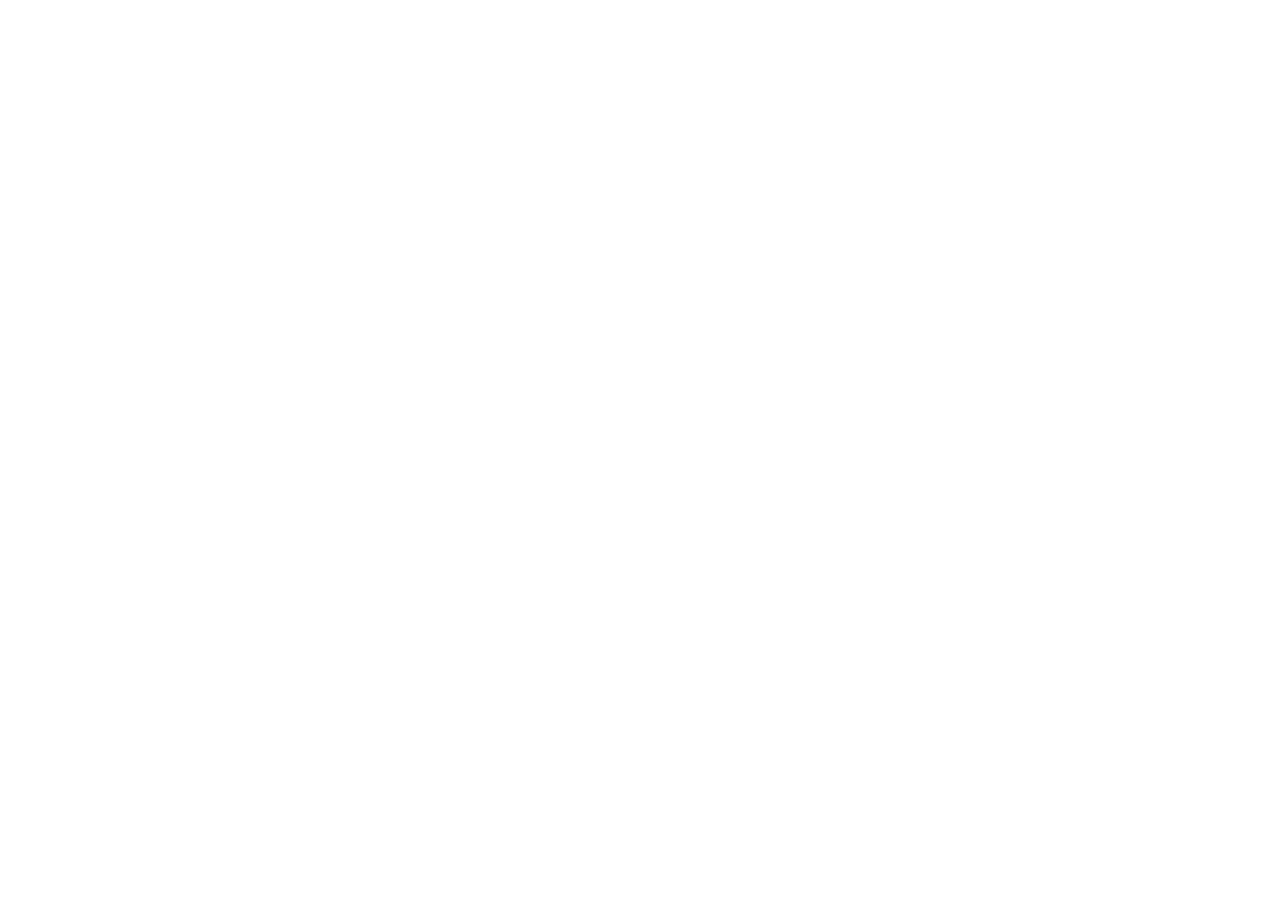
==== about.html @ 4a5a8490 "Added about me" ====
<!DOCTYPE html>
<html lang="en">
  <head>
    <meta charset="utf-8">
    <meta http-equiv="X-UA-Compatible" content="IE=edge">
    <meta name="viewport" content="width=device-width, initial-scale=1">
    <!-- The above 3 meta tags *must* come first in the head; any other head content must come *after* these tags -->
    <title>Bootstrap 101 Template</title>

    <!-- Bootstrap -->
    <link href="assets/bootstrap-3.3.7/dist/css/bootstrap.min.css" rel="stylesheet">

    <!-- HTML5 shim and Respond.js for IE8 support of HTML5 elements and media queries -->
    <!-- WARNING: Respond.js doesn't work if you view the page via file:// -->
    <!--[if lt IE 9]>
      <script src="https://oss.maxcdn.com/html5shiv/3.7.3/html5shiv.min.js"></script>
      <script src="https://oss.maxcdn.com/respond/1.4.2/respond.min.js"></script>
    <![endif]-->
     <!-- jQuery (necessary for Bootstrap's JavaScript plugins) -->
    <script src="https://ajax.googleapis.com/ajax/libs/jquery/1.12.4/jquery.min.js"></script>
    <!-- Include all compiled plugins (below), or include individual files as needed -->
    <script src="assets/bootstrap-3.3.7/dist/js/bootstrap.min.js"></script>
  </head>

  </html>
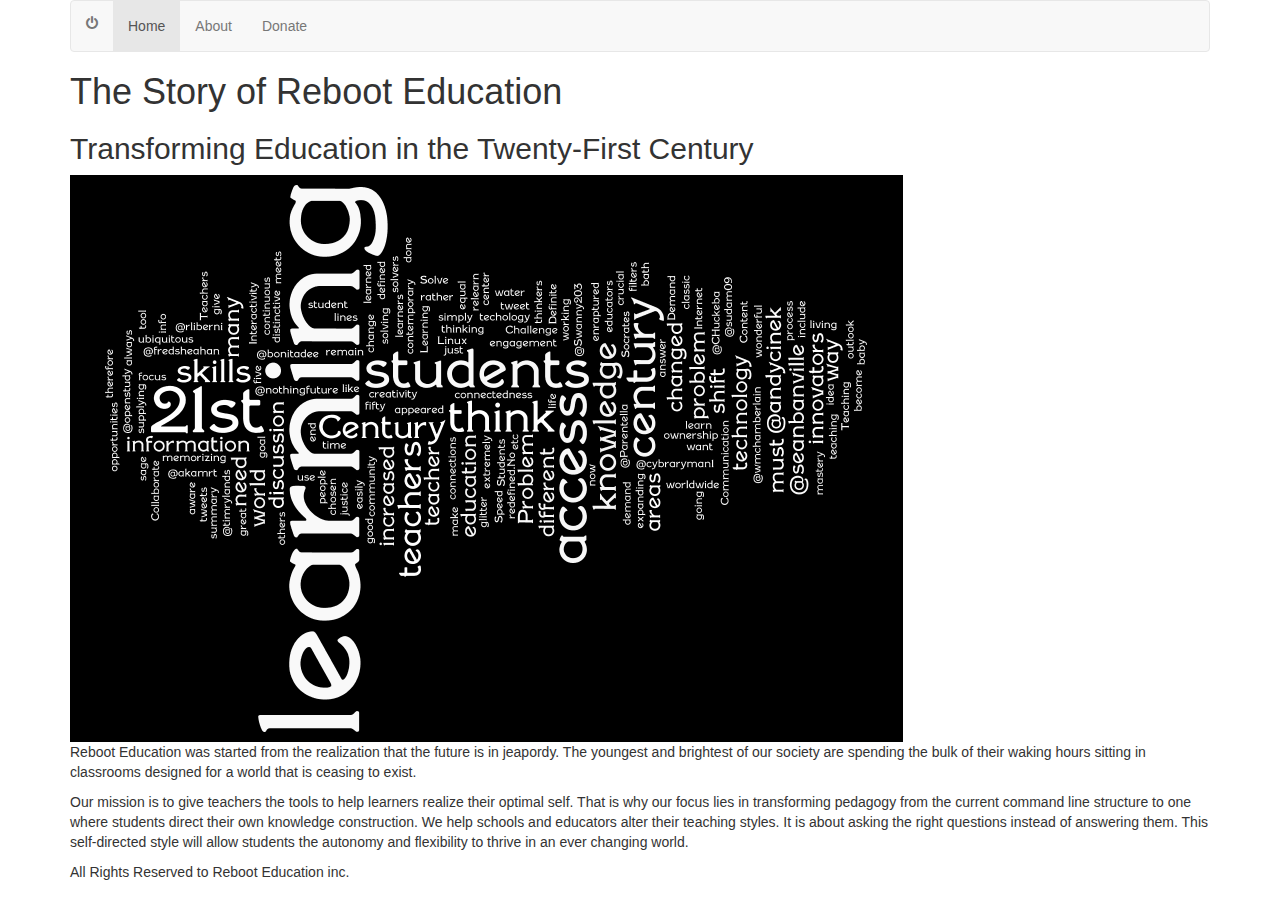
==== commit 06f3be88: "completed about me page" ====
--- a/about.html
+++ b/about.html
@@ -5,7 +5,9 @@
     <meta http-equiv="X-UA-Compatible" content="IE=edge">
     <meta name="viewport" content="width=device-width, initial-scale=1">
     <!-- The above 3 meta tags *must* come first in the head; any other head content must come *after* these tags -->
-    <title>Bootstrap 101 Template</title>
+    <title>Reboot Ecuation</title>
+
+    <link href="https://fonts.googleapis.com/css?family=Raleway" rel="stylesheet">
 
     <!-- Bootstrap -->
     <link href="assets/bootstrap-3.3.7/dist/css/bootstrap.min.css" rel="stylesheet">
@@ -20,6 +22,59 @@
     <script src="https://ajax.googleapis.com/ajax/libs/jquery/1.12.4/jquery.min.js"></script>
     <!-- Include all compiled plugins (below), or include individual files as needed -->
     <script src="assets/bootstrap-3.3.7/dist/js/bootstrap.min.js"></script>
+    <!-- Link Hannah's stylesheet -->
+    <link rel="stylesheet" type="text/css" href="assets/stylesheets/style.css">
+    <link href="https://maxcdn.bootstrapcdn.com/font-awesome/4.7.0/css/font-awesome.min.css" rel="stylesheet" integrity="sha384-wvfXpqpZZVQGK6TAh5PVlGOfQNHSoD2xbE+QkPxCAFlNEevoEH3Sl0sibVcOQVnN" crossorigin="anonymous">
   </head>
 
+  <body>
+
+    <div class="container">
+
+      <!-- navigation by hannah -->
+
+      <nav class="navbar navbar-default">
+      <div class="container-fluid">
+        <!-- Brand and toggle get grouped for better mobile display -->
+        <div class="navbar-header">
+          <button type="button" class="navbar-toggle collapsed" data-toggle="collapse" data-target="#bs-example-navbar-collapse-1" aria-expanded="false">
+            <span class="sr-only">Toggle navigation</span>
+            <span class="icon-bar"></span>
+            <span class="icon-bar"></span>
+            <span class="icon-bar"></span>
+          </button>
+          <span class="mediaLinks"><a class="navbar-brand fa fa-power-off" href="index.html"></a></span>
+        </div>
+
+        <!-- Collect the nav links, forms, and other content for toggling -->
+        <div class="collapse navbar-collapse" id="bs-example-navbar-collapse-1">
+          <ul class="nav navbar-nav">
+            <li class="active"><a href="index.html">Home <span class="sr-only">(current)</span></a></li>
+            <li><a href="about.html">About</a></li>
+            <li><a href="donate.html">Donate</a></li>
+          </ul>
+        </div><!-- /.navbar-collapse -->
+      </div><!-- /.container-fluid -->
+    </nav>
+    
+      <h1>The Story of Reboot Education</h1>
+      <h2>Transforming Education in the Twenty-First Century</h2>
+
+      <img src="assets/learning.jpg">
+
+      <p>Reboot Education was started from the realization that the future is in jeapordy.  The youngest and brightest of our society are spending the bulk of their waking hours sitting in classrooms designed for a world that is ceasing to exist.</p>
+
+      <p>Our mission is to give teachers the tools to help learners realize their optimal self. That is why our focus lies in transforming pedagogy from the current command line structure to one where students direct their own knowledge construction. We help schools and educators alter their teaching styles.  It is about asking the right questions instead of answering them.  This self-directed style will allow students the autonomy and flexibility to thrive in an ever changing world.</p>
+  
+      <footer>All Rights Reserved to Reboot Education inc.</footer>
+
+  </div>
+
+
+
+
+
+
+  </body>
+
   </html>--- a/assets/stylesheets/style.css
+++ b/assets/stylesheets/style.css
@@ -0,0 +1,7 @@
+.carousel-inner > .item > img {
+	height: auto;
+}
+
+#simple-font {
+	font-family: sans-serif;
+}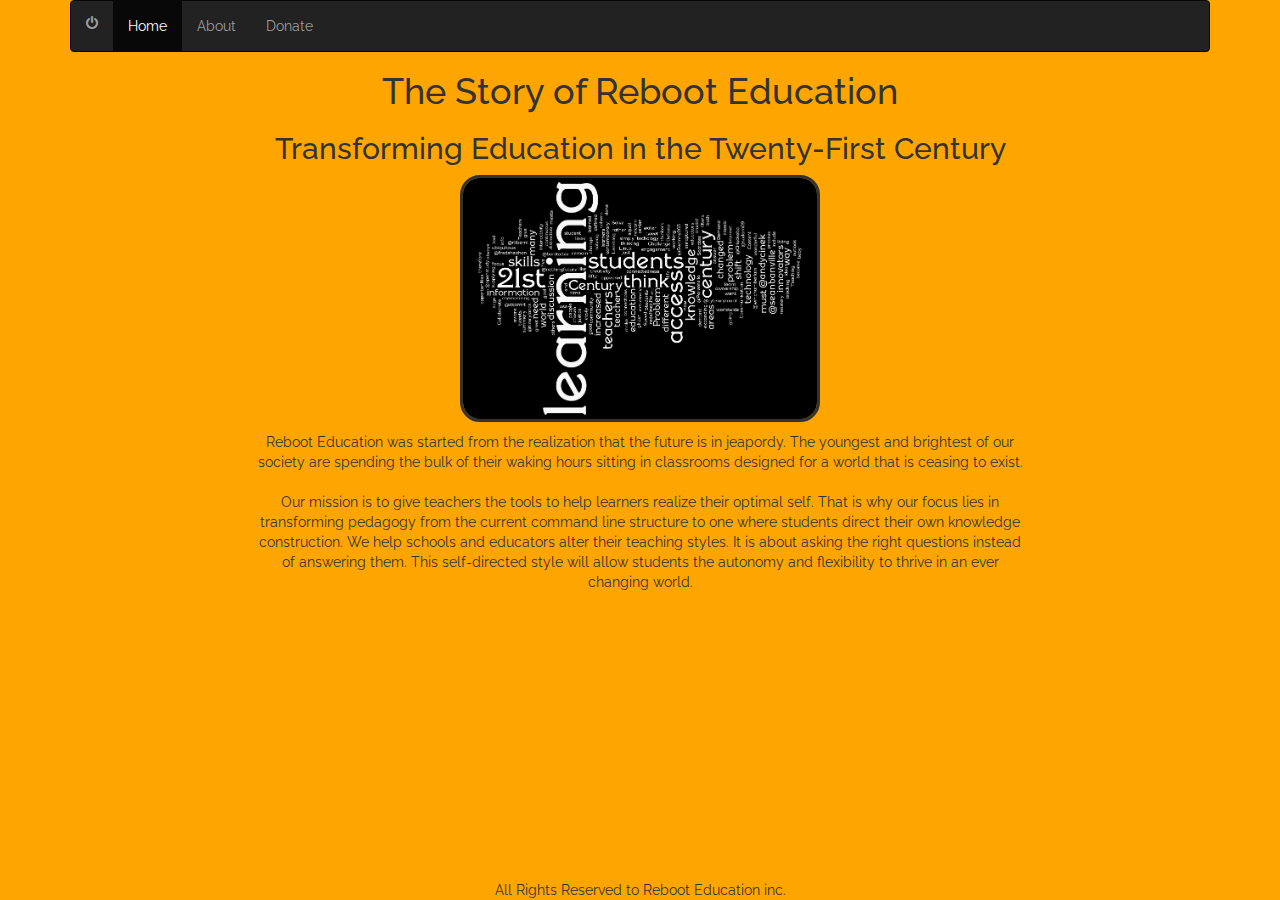
==== commit 018389ea: "styling on about page" ====
--- a/about.html
+++ b/about.html
@@ -9,8 +9,11 @@
 
     <link href="https://fonts.googleapis.com/css?family=Raleway" rel="stylesheet">
 
+
     <!-- Bootstrap -->
     <link href="assets/bootstrap-3.3.7/dist/css/bootstrap.min.css" rel="stylesheet">
+
+    <link href="about.css" rel="stylesheet">
 
     <!-- HTML5 shim and Respond.js for IE8 support of HTML5 elements and media queries -->
     <!-- WARNING: Respond.js doesn't work if you view the page via file:// -->
@@ -33,7 +36,7 @@
 
       <!-- navigation by hannah -->
 
-      <nav class="navbar navbar-default">
+      <nav class="navbar navbar-inverse">
       <div class="container-fluid">
         <!-- Brand and toggle get grouped for better mobile display -->
         <div class="navbar-header">
@@ -60,7 +63,13 @@
       <h1>The Story of Reboot Education</h1>
       <h2>Transforming Education in the Twenty-First Century</h2>
 
-      <img src="assets/learning.jpg">
+      
+      <div class="row">
+      <div class="col-xs-4 col-md-4"></div>
+      <div class="col-xs-4 col-md-4">
+        <img src="assets/learning.jpg"></div>
+      <div class="col-xs-4 col-md-4"></div> 
+      </div> 
 
       <p>Reboot Education was started from the realization that the future is in jeapordy.  The youngest and brightest of our society are spending the bulk of their waking hours sitting in classrooms designed for a world that is ceasing to exist.</p>
 
@@ -68,6 +77,7 @@
   
       <footer>All Rights Reserved to Reboot Education inc.</footer>
 
+  </body>
   </div>
 
 
@@ -75,6 +85,5 @@
 
 
 
-  </body>
 
   </html>--- a/about.css
+++ b/about.css
@@ -0,0 +1,50 @@
+/*--------Base Styles------*/
+
+body {
+	font-family:"Raleway";	
+	background-color:orange;
+	margin:0 auto;
+}
+
+img {
+	margin:0 auto;
+	width:100%;
+	border-radius: 20px;
+	border:3px solid;
+}
+
+p {
+	padding:10px;
+	text-align: center;
+	margin:0 auto;
+}
+
+footer {
+	text-align: center;
+	position:absolute;
+	right: 0;
+  	bottom: 0;
+  	left: 0;
+}
+
+h1, 
+h2 {
+	text-align: center;
+}
+
+/*-------Media Queries--------*/
+
+@media all and (min-width:1200px) {
+	p {
+	  width:70%;
+}
+	h1{
+	  width:70%;
+	  margin:0 auto;	
+	}
+
+@media all and (min-width: 992px) {
+	p {
+		width:70%;
+	}
+}
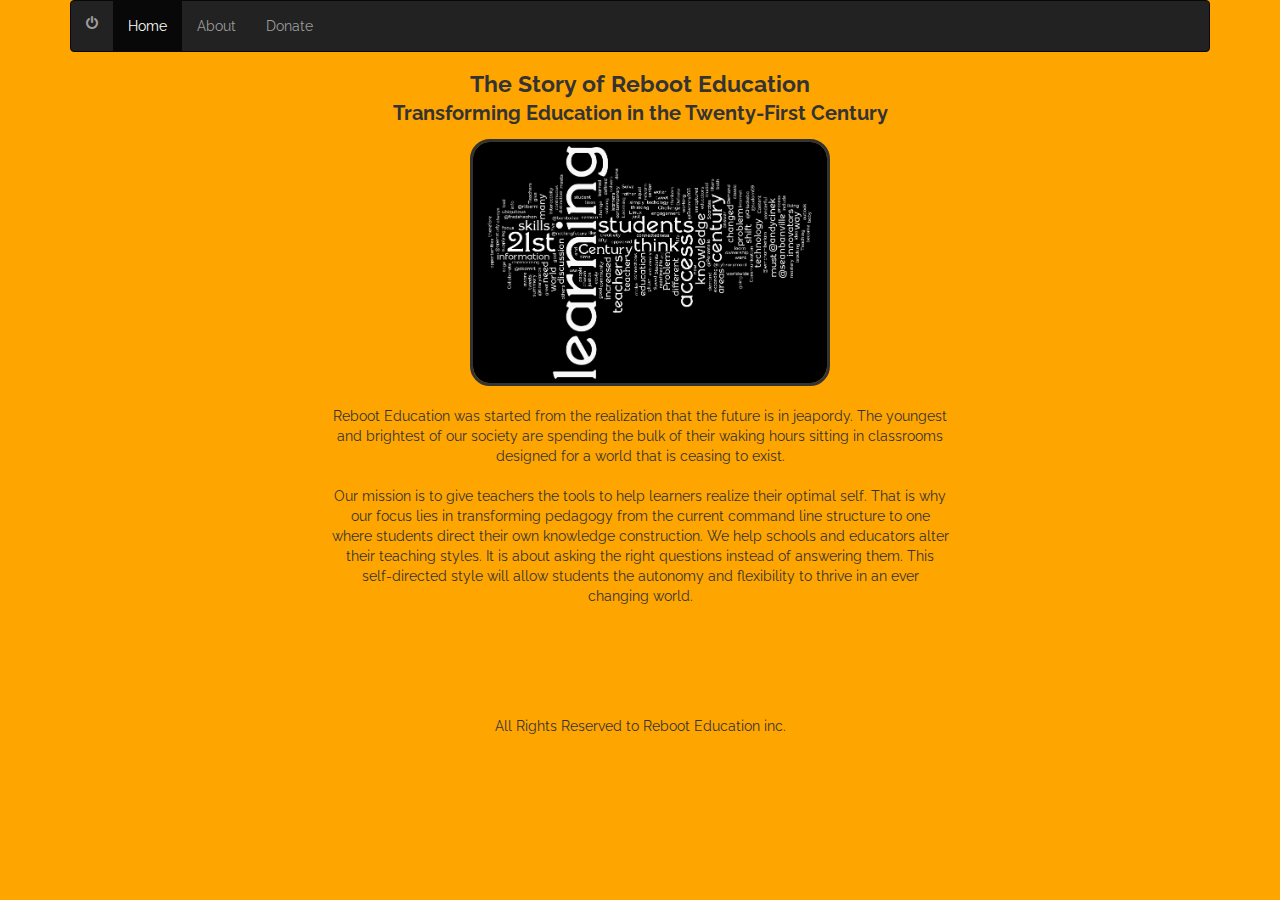
==== commit 16e44447: "media queries and styling added" ====
--- a/about.html
+++ b/about.html
@@ -70,15 +70,20 @@
         <img src="assets/learning.jpg"></div>
       <div class="col-xs-4 col-md-4"></div> 
       </div> 
+      </div>
 
+<div class='paragraph'>
       <p>Reboot Education was started from the realization that the future is in jeapordy.  The youngest and brightest of our society are spending the bulk of their waking hours sitting in classrooms designed for a world that is ceasing to exist.</p>
 
       <p>Our mission is to give teachers the tools to help learners realize their optimal self. That is why our focus lies in transforming pedagogy from the current command line structure to one where students direct their own knowledge construction. We help schools and educators alter their teaching styles.  It is about asking the right questions instead of answering them.  This self-directed style will allow students the autonomy and flexibility to thrive in an ever changing world.</p>
-  
-      <footer>All Rights Reserved to Reboot Education inc.</footer>
+
+</div>
+
+      <footer>All Rights Reserved to Reboot Education inc.
+      </footer>
 
   </body>
-  </div>
+
 
 
 
--- a/about.css
+++ b/about.css
@@ -8,6 +8,7 @@
 
 img {
 	margin:0 auto;
+	margin-bottom:10px;
 	width:100%;
 	border-radius: 20px;
 	border:3px solid;
@@ -16,35 +17,99 @@
 p {
 	padding:10px;
 	text-align: center;
+	width: 75%;
 	margin:0 auto;
 }
 
+/*.paragraph {
+	margin-bottom: 10px;
+}*/
+
 footer {
 	text-align: center;
-	position:absolute;
+	/*position:absolute;*/
 	right: 0;
   	bottom: 0;
   	left: 0;
+  	margin-top: 100px;
 }
 
-h1, 
+h1 {
+	text-align: center;	
+} 
+
 h2 {
 	text-align: center;
+	padding:5px;
 }
 
 /*-------Media Queries--------*/
 
-@media all and (min-width:1200px) {
+@media all and (min-width: 360px) {
+	body {
+		margin-bottom:100px;
+	}
+
+	html {
+		min-height: 100%
+	}
+
+	h1,
+	h2 {
+		font-size:1.5rem;
+		font-weight:bold;
+	}
+}
+
+@media all and (min-width: 640px) {
+	p {
+		width:70%;
+	}
+
+}
+
+@media all and (min-width:968px) {
 	p {
 	  width:70%;
-}
+	}
+	
 	h1{
 	  width:70%;
 	  margin:0 auto;	
 	}
 
-@media all and (min-width: 992px) {
-	p {
-		width:70%;
+	footer {
+	  margin-bottom: 10px;
 	}
 }
+
+
+@media all and (min-width:1200px) {
+	p {
+	  max-width:50%;
+	}
+	
+	h1 {
+	  width:70%;
+	  font-size: 2.25rem;
+	  margin:0 auto;
+	}
+
+	h2 {
+	  width:70%;
+	  font-size: 2rem;
+	  margin:0 auto;	
+	}
+
+	img {
+	  margin:10px;
+	}
+
+	footer {
+	  margin-bottom: 10px;
+	}	
+	
+}
+
+	
+
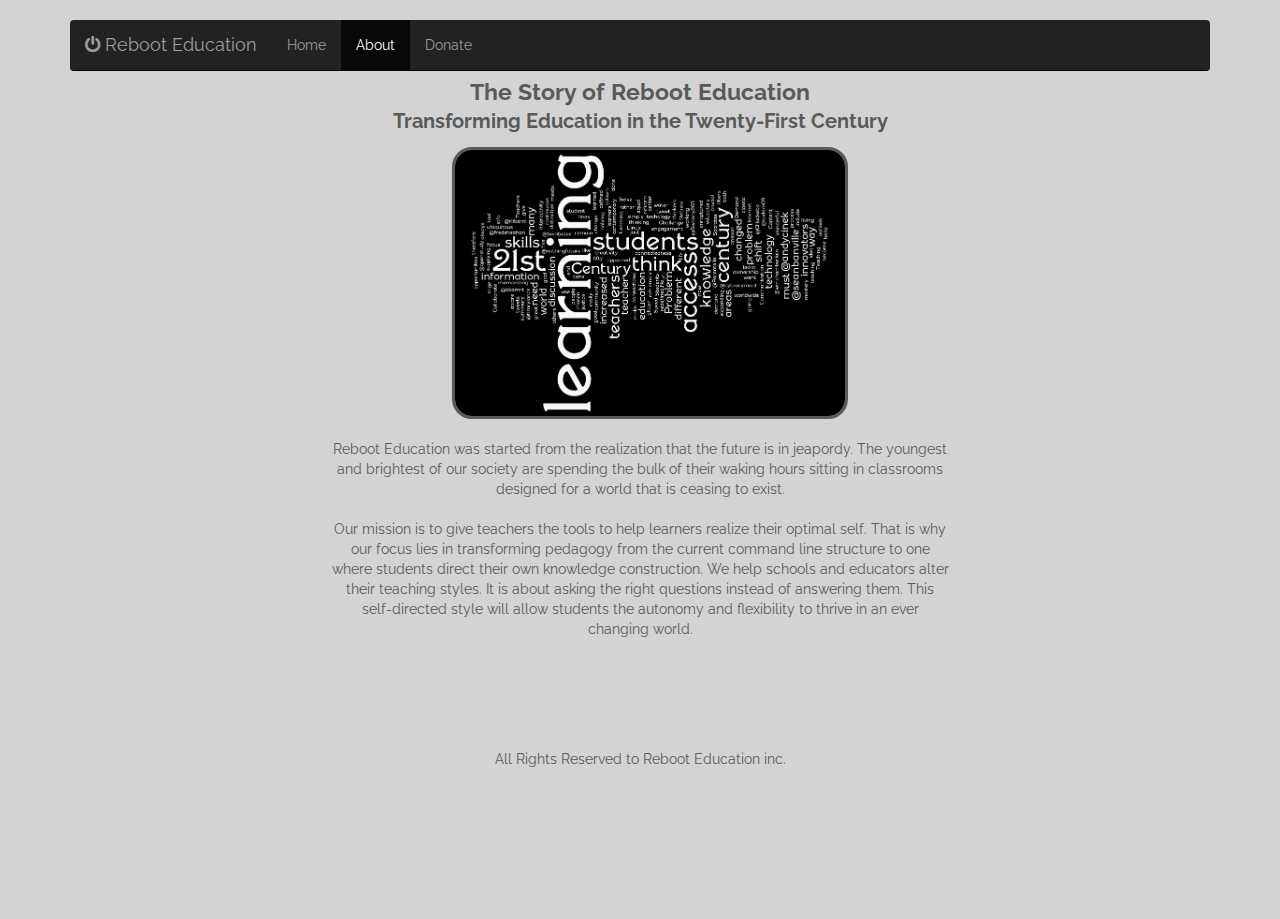
==== commit bfd25608: "The finished product" ====
--- a/about.html
+++ b/about.html
@@ -28,38 +28,43 @@
     <!-- Link Hannah's stylesheet -->
     <link rel="stylesheet" type="text/css" href="assets/stylesheets/style.css">
     <link href="https://maxcdn.bootstrapcdn.com/font-awesome/4.7.0/css/font-awesome.min.css" rel="stylesheet" integrity="sha384-wvfXpqpZZVQGK6TAh5PVlGOfQNHSoD2xbE+QkPxCAFlNEevoEH3Sl0sibVcOQVnN" crossorigin="anonymous">
+
+    <link href="assets/bootstrap-3.3.7/docs/examples/carousel/carousel.css" rel="stylesheet">
+
   </head>
 
   <body>
 
-    <div class="container">
+    <div class="container-fluid">
 
-      <!-- navigation by hannah -->
+      <div class="navbar-wrapper">
+        <div class="container">
 
-      <nav class="navbar navbar-inverse">
-      <div class="container-fluid">
-        <!-- Brand and toggle get grouped for better mobile display -->
-        <div class="navbar-header">
-          <button type="button" class="navbar-toggle collapsed" data-toggle="collapse" data-target="#bs-example-navbar-collapse-1" aria-expanded="false">
-            <span class="sr-only">Toggle navigation</span>
-            <span class="icon-bar"></span>
-            <span class="icon-bar"></span>
-            <span class="icon-bar"></span>
-          </button>
-          <span class="mediaLinks"><a class="navbar-brand fa fa-power-off" href="index.html"></a></span>
+          <nav class="navbar navbar-inverse navbar-static-top">
+            <div class="container">
+              <div class="navbar-header">
+                <button type="button" class="navbar-toggle collapsed" data-toggle="collapse" data-target="#navbar" aria-expanded="false" aria-controls="navbar">
+                  <span class="sr-only">Toggle navigation</span>
+                  <span class="icon-bar"></span>
+                  <span class="icon-bar"></span>
+                  <span class="icon-bar"></span>
+                </button>
+                <a class="navbar-brand" href="index.html"><span class="fa fa-power-off"></span>&nbspReboot Education</a>
+              </div>
+              <div id="navbar" class="navbar-collapse collapse">
+                <ul class="nav navbar-nav">
+                  <li><a href="index.html">Home</a></li>
+                  <li class="active"><a href="about.html">About</a></li>
+                  <li><a href="donate.html">Donate</a></li>
+                </ul>
+              </div>
+            </div>
+          </nav>
+
         </div>
-
-        <!-- Collect the nav links, forms, and other content for toggling -->
-        <div class="collapse navbar-collapse" id="bs-example-navbar-collapse-1">
-          <ul class="nav navbar-nav">
-            <li class="active"><a href="index.html">Home <span class="sr-only">(current)</span></a></li>
-            <li><a href="about.html">About</a></li>
-            <li><a href="donate.html">Donate</a></li>
-          </ul>
-        </div><!-- /.navbar-collapse -->
-      </div><!-- /.container-fluid -->
-    </nav>
-    
+      </div>
+   
+   <article>
       <h1>The Story of Reboot Education</h1>
       <h2>Transforming Education in the Twenty-First Century</h2>
 
@@ -82,6 +87,8 @@
       <footer>All Rights Reserved to Reboot Education inc.
       </footer>
 
+</article> 
+
   </body>
 
 
--- a/about.css
+++ b/about.css
@@ -2,7 +2,7 @@
 
 body {
 	font-family:"Raleway";	
-	background-color:orange;
+	background-color:lightgray;
 	margin:0 auto;
 }
 
@@ -19,6 +19,10 @@
 	text-align: center;
 	width: 75%;
 	margin:0 auto;
+}
+
+article {
+	margin-top: 80px;
 }
 
 /*.paragraph {
@@ -58,6 +62,10 @@
 	h2 {
 		font-size:1.5rem;
 		font-weight:bold;
+	}
+
+	p {
+		width:100%;
 	}
 }
 
--- a/assets/stylesheets/style.css
+++ b/assets/stylesheets/style.css
@@ -1,7 +1,13 @@
+
 .carousel-inner > .item > img {
 	height: auto;
 }
 
 #simple-font {
 	font-family: sans-serif;
+}
+
+.banner {
+	max-height: 400px;
+	width: 100%;
 }--- a/assets/bootstrap-3.3.7/docs/examples/carousel/carousel.css
+++ b/assets/bootstrap-3.3.7/docs/examples/carousel/carousel.css
@@ -0,0 +1,134 @@
+/* GLOBAL STYLES
+-------------------------------------------------- */
+/* Padding below the footer and lighter body text */
+
+body {
+  padding-bottom: 40px;
+  color: #5a5a5a;
+}
+
+
+/* CUSTOMIZE THE NAVBAR
+-------------------------------------------------- */
+
+/* Special class on .container surrounding .navbar, used for positioning it into place. */
+.navbar-wrapper {
+  position: absolute;
+  top: 0;
+  right: 0;
+  left: 0;
+  z-index: 20;
+}
+
+/* Flip around the padding for proper display in narrow viewports */
+.navbar-wrapper > .container {
+  padding-right: 0;
+  padding-left: 0;
+}
+.navbar-wrapper .navbar {
+  padding-right: 15px;
+  padding-left: 15px;
+}
+.navbar-wrapper .navbar .container {
+  width: auto;
+}
+
+
+/* CUSTOMIZE THE CAROUSEL
+-------------------------------------------------- */
+
+/* Carousel base class */
+.carousel {
+  height: 500px;
+  margin-bottom: 60px;
+}
+/* Since positioning the image, we need to help out the caption */
+.carousel-caption {
+  z-index: 10;
+}
+
+/* Declare heights because of positioning of img element */
+.carousel .item {
+  height: 500px;
+  background-color: #777;
+}
+.carousel-inner > .item > img {
+  position: absolute;
+  top: 0;
+  left: 0;
+  min-width: 100%;
+  height: 500px;
+}
+
+
+/* MARKETING CONTENT
+-------------------------------------------------- */
+
+/* Center align the text within the three columns below the carousel */
+.marketing .col-lg-4 {
+  margin-bottom: 20px;
+  text-align: center;
+}
+.marketing h2 {
+  font-weight: normal;
+}
+.marketing .col-lg-4 p {
+  margin-right: 10px;
+  margin-left: 10px;
+}
+
+
+/* Featurettes
+------------------------- */
+
+.featurette-divider {
+  margin: 80px 0; /* Space out the Bootstrap <hr> more */
+}
+
+/* Thin out the marketing headings */
+.featurette-heading {
+  font-weight: 300;
+  line-height: 1;
+  letter-spacing: -1px;
+}
+
+
+/* RESPONSIVE CSS
+-------------------------------------------------- */
+
+@media (min-width: 768px) {
+  /* Navbar positioning foo */
+  .navbar-wrapper {
+    margin-top: 20px;
+  }
+  .navbar-wrapper .container {
+    padding-right: 15px;
+    padding-left: 15px;
+  }
+  .navbar-wrapper .navbar {
+    padding-right: 0;
+    padding-left: 0;
+  }
+
+  /* The navbar becomes detached from the top, so we round the corners */
+  .navbar-wrapper .navbar {
+    border-radius: 4px;
+  }
+
+  /* Bump up size of carousel content */
+  .carousel-caption p {
+    margin-bottom: 20px;
+    font-size: 21px;
+    line-height: 1.4;
+  }
+
+  .featurette-heading {
+    font-size: 50px;
+  }
+}
+
+@media (min-width: 992px) {
+  .featurette-heading {
+    margin-top: 120px;
+  }
+}
